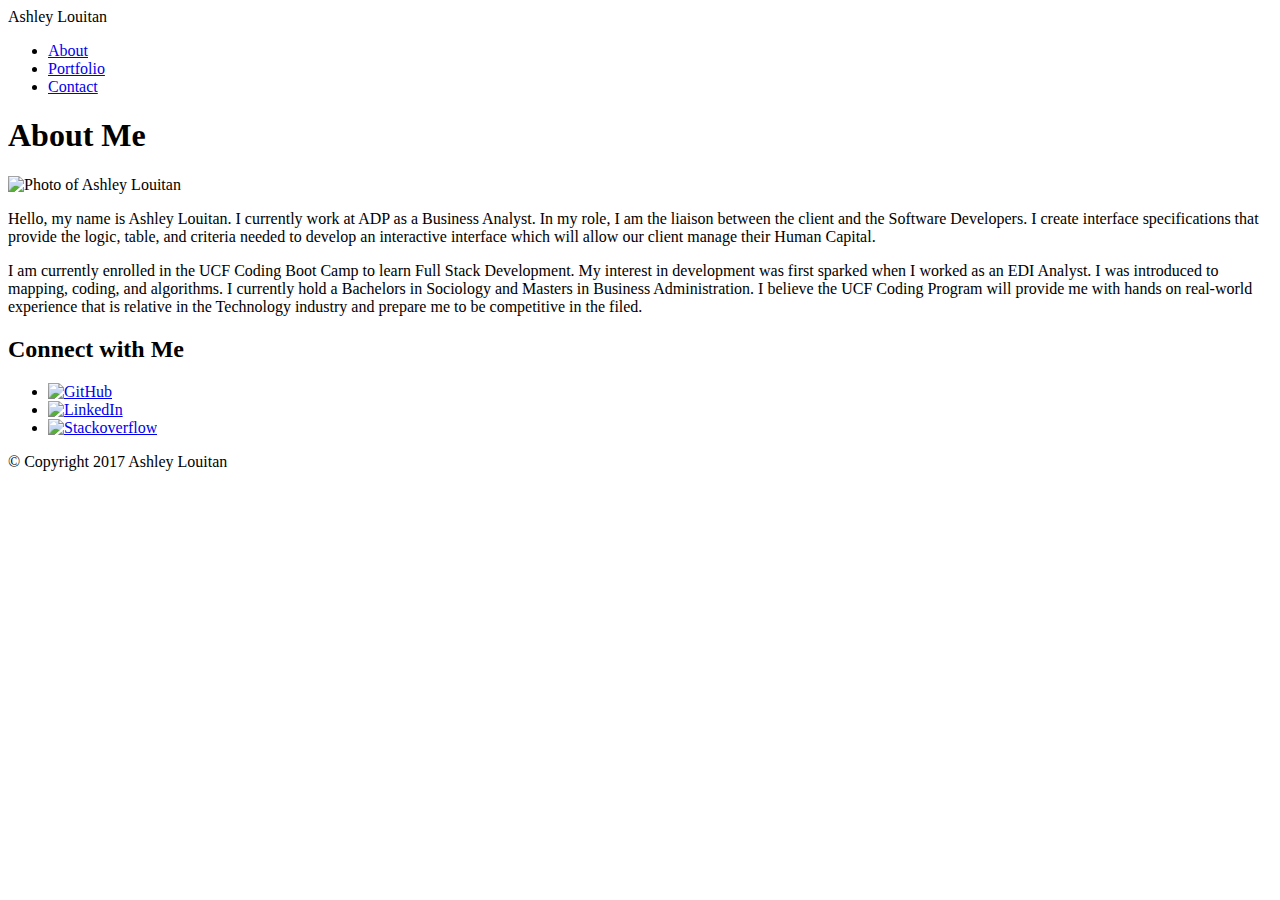
==== index.html @ 293a76f0 "add more files" ====
<!DOCTYPE html>
<html lang="en">

<head>
	<meta charset="UTF-8">
	<title>Ashley Louitan</title>
	<link rel="stylesheet" href="./assets/css/reset.css">
	<link rel="stylesheet" href="./assets/css/style.css">
</head>

<body>

	<header>
		<div class="container">
			<div class="name">
				<div class="logo">Ashley Louitan</div>
			</div>
			<nav class="nav">
				<ul>
					<li>
						<a href="#" class="active">About</a>
					</li>
					<li>
						<a href="portfolio.html">Portfolio</a>
					</li>
					<li>
						<a href="contact.html">Contact</a>
					</li>
				</ul>
			</nav>
		</div>
		<!-- .container -->
	</header>

	<div class="content">
		<!-- Main content -->
		<div class="main">
			<h1 class="page-title">About Me</h1>
			<p>
				<img class="selfphoto" src="./assets/images/selfphoto.png" alt="Photo of Ashley Louitan">
			</p>
			<p>
				Hello, my name is Ashley Louitan. I currently work at ADP as a Business Analyst. In my role, I am the liaison between the
				client and the Software Developers. I create interface specifications that provide the logic, table, and criteria needed
				to develop an interactive interface which will allow our client manage their Human Capital.</p>

			<p> I am currently enrolled in the UCF Coding Boot Camp to learn Full Stack Development. My interest in development was first
				sparked when I worked as an EDI Analyst. I was introduced to mapping, coding, and algorithms. I currently hold a Bachelors
				in Sociology and Masters in Business Administration. I believe the UCF Coding Program will provide me with hands on real-world
				experience that is relative in the Technology industry and prepare me to be competitive in the filed.</p>

		</div>
		<!-- .main -->

		<div class="sidebar">
			<h2 class="sidebar-title">Connect with Me</h2>
			<ul class="social">
				<li>
					<a href="https://github.com/Jataveius">
						<img src="./assets/images/github.png" alt="GitHub">
					</a>
				</li>
				<li>
					<a href="https://www.linkedin.com/in/ashley-louitan-a30b0275/">
						<img src="./assets/images/linkedin.svg" alt="LinkedIn">
					</a>
				</li>
				<li>
					<a href="https://stackoverflow.com/users/8384732/ashley-louitan?tab=profile">
						<img src="./assets/images/stackoverflow.png" alt="Stackoverflow">
					</a>
				</li>
			</ul>
		</div>
		<!-- .sidebar -->

	</div>
	<!-- .content -->



	<footer>
		&copy; Copyright 2017 Ashley Louitan
	</footer>

</body>

</html>
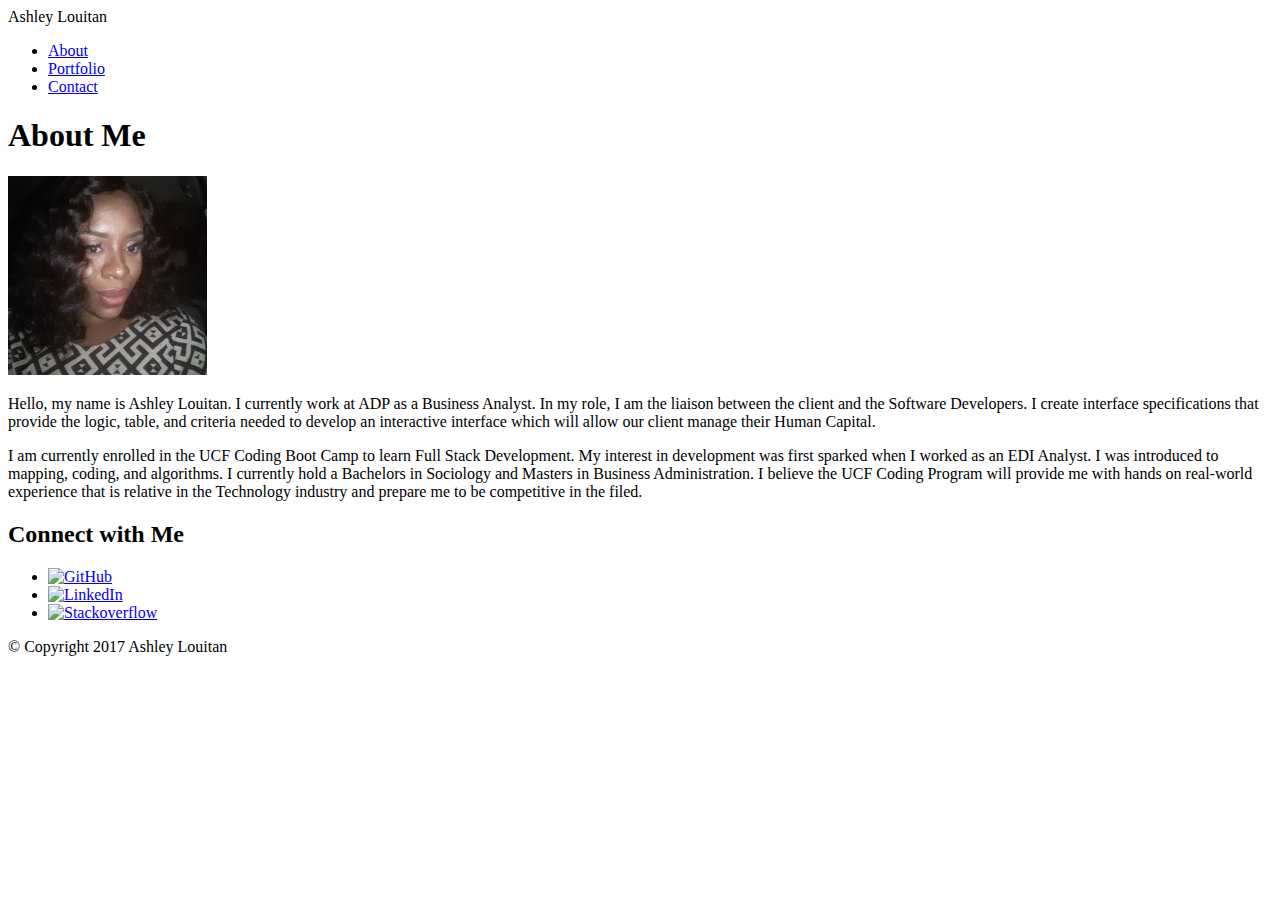
==== commit 52b283c8: "add" ====
--- a/index.html
+++ b/index.html
@@ -37,7 +37,7 @@
 		<div class="main">
 			<h1 class="page-title">About Me</h1>
 			<p>
-				<img class="selfphoto" src="./assets/images/selfphoto.png" alt="Photo of Ashley Louitan">
+				<img class="selfphoto" src="./assets/images/selfphoto.jpg" alt="Photo of Ashley Louitan">
 			</p>
 			<p>
 				Hello, my name is Ashley Louitan. I currently work at ADP as a Business Analyst. In my role, I am the liaison between the
